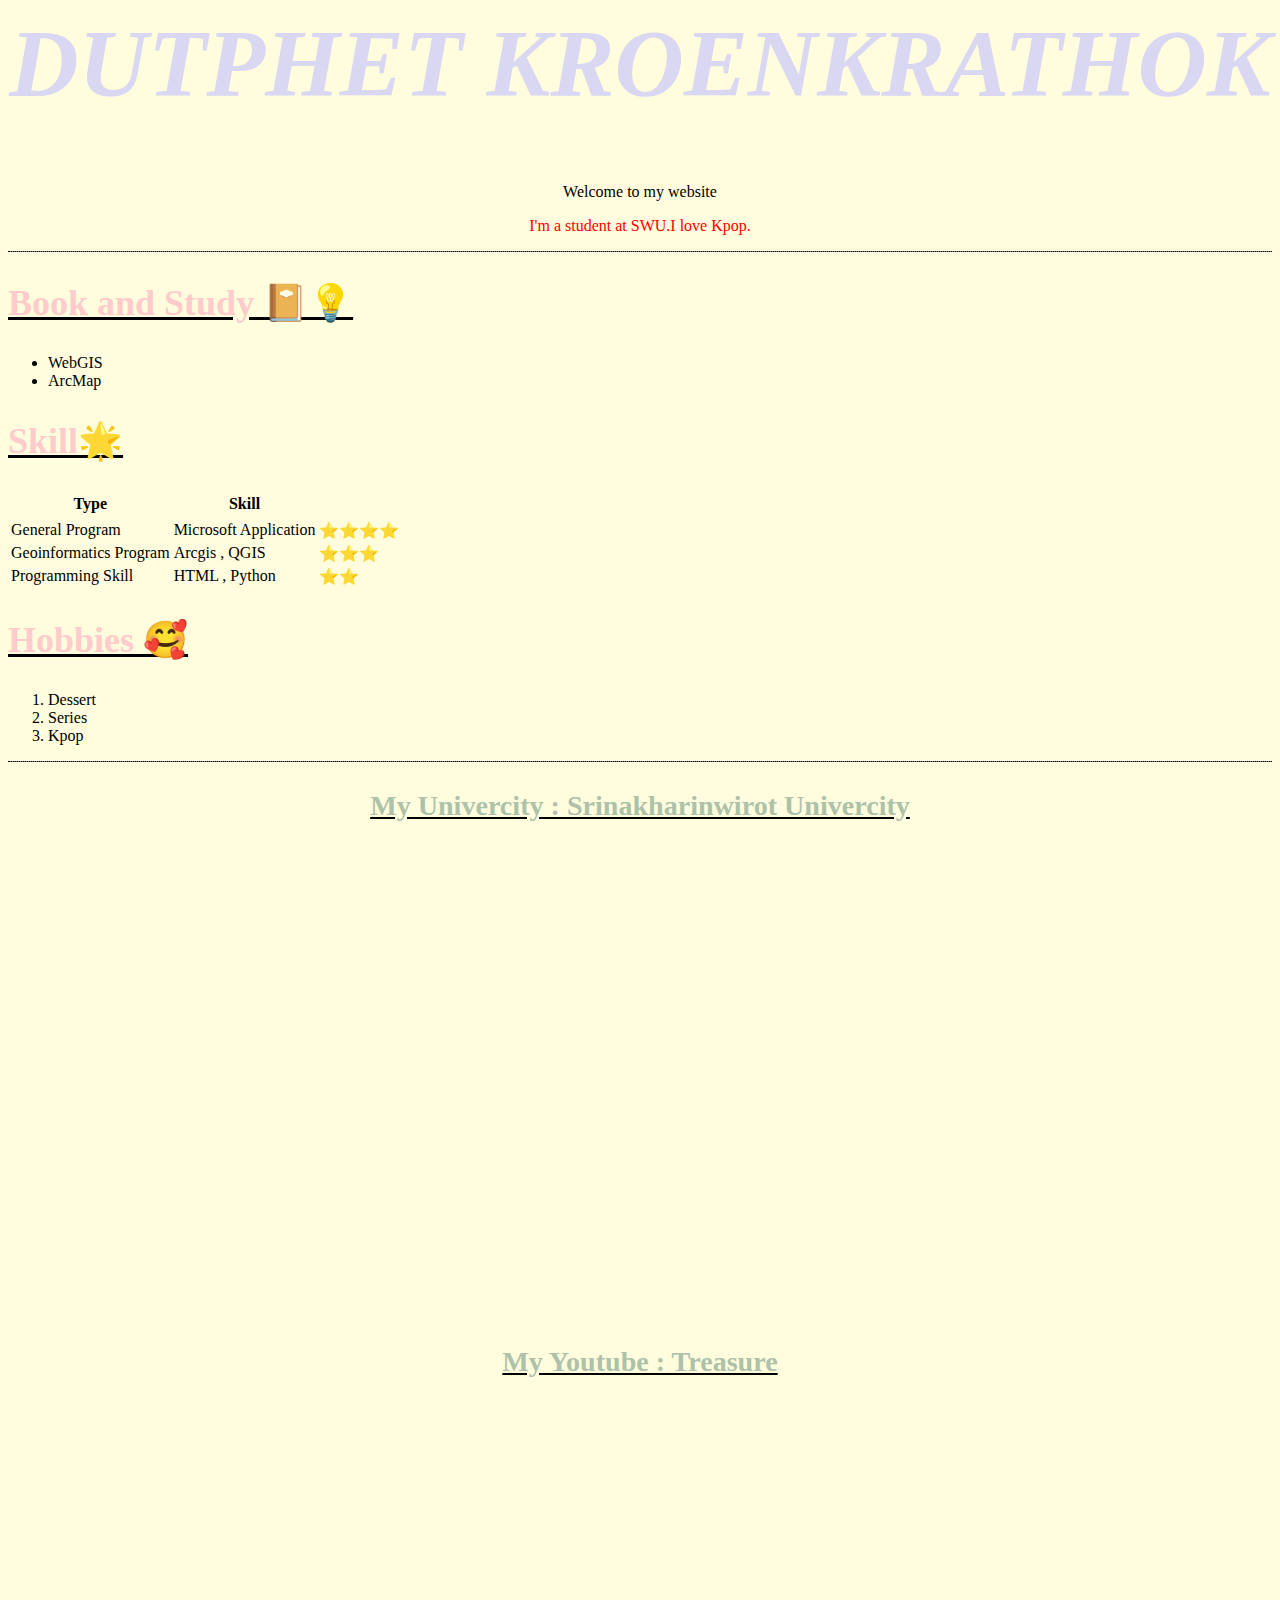
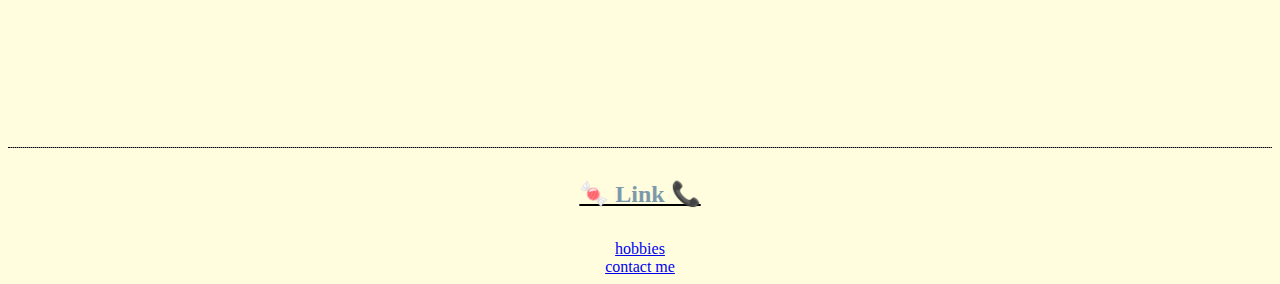
==== index.html @ 018fa441 "Add website version1" ====
<html>
<head>
  <meta charset="UTF-8">
  <meta name="viewport" content="width=device-width, initial-scale=1.0">
  <meta http-equiv="X-UA-Compatible" content="ie=edge">
  <title>💝 Dutphet's website 🦄</title>

  <!-- inline css -->
  <!-- body style="background-color: #FFFDDE;"-->

  <!-- internal css -->
  <!-- <style >
    body {background-color:
  #FFFDDE;}
  h1{color: #D9D7F1; }
  </style> -->

  <!-- external css -->
  <link rel="stylesheet" href="css\style.css">

</head>
<body>

<strong><font color="#D9D7F1" size= "10"><center><h1><em>DUTPHET KROENKRATHOK</em></h1></center></font></strong>
<center><p>Welcome to my website</p></center>
<center><p style="color: red;">I'm a student at SWU.I love Kpop.</p></center>
<hr size = "2" noshade>

<u><font color="#FFCBCB" size= "5"><h2>Book and Study 📔💡</h2></font></u>
<ul>
  <li>WebGIS</li>
  <li>ArcMap</li>
</ul>

<u><font color="#FFCBCB" size= "5"><h2>Skill🌟</h2></font></u>

<!-- table format -->

<table>
  <tr>
    <thead>
      <th>Type</th>
      <th>Skill</th>
    </thead>
  <tr>
    <tbody>
      <tr>
        <td>General Program</td>
        <td>Microsoft Application</td>
        <td>⭐⭐⭐⭐</td>
      </tr>
      <tr>
        <td>Geoinformatics Program</td>
        <td>Arcgis , QGIS</td>
        <td>⭐⭐⭐</td>
      </tr>
      <tr>
        <td>Programming Skill</td>
        <td>HTML , Python</td>
        <td>⭐⭐</td>
      </tr>
    </tbody>
  </tr>
</table>

<u><font color="#FFCBCB" size= "5"><h2>Hobbies 🥰</h2></font></u>
<ol>
  <li>Dessert</li>
  <li>Series</li>
  <li>Kpop</li>
</ol>
<hr size = "2" noshade>

<center><u><font color="#ADC2A9" size= "5"><h3>My Univercity : Srinakharinwirot Univercity</h3></font></u></center>
<center><iframe src="https://www.google.com/maps/embed?pb=!1m14!1m8!1m3!1d248035.31111344686!2d100.4247344!3d13.7455676!3m2!1i1024!2i768!4f13.1!3m3!1m2!1s0x30e29ee109dab6e1%3A0xfd15aa1c632d9677!2z4Lih4Lir4Liy4Lin4Li04LiX4Lii4Liy4Lil4Lix4Lii4Lio4Lij4Li14LiZ4LiE4Lij4Li04LiZ4LiX4Lij4Lin4Li04LmC4Lij4LiS!5e0!3m2!1sth!2sth!4v1644301874843!5m2!1sth!2sth" width="600" height="450" style="border:0;" allowfullscreen="" loading="lazy"></iframe></center><br>

<center><u><font color="#ADC2A9" size= "5"><h3>My Youtube : Treasure</h3></font></u></center>
<center><iframe width="560" height="315" src="https://www.youtube.com/embed/ZJaKdBBzUYk" title="YouTube video player" frameborder="0" allow="accelerometer; autoplay; clipboard-write; encrypted-media; gyroscope; picture-in-picture" allowfullscreen></iframe></center><br>
<hr size = "2" noshade>

<center><u><font color="#7C99AC" size= "5"><h4>🍬 Link 📞</h4></font></u></center>
<center><a href="hobbies.html">hobbies</a> <br /></center>
<center><a href="contact-me.html">contact me</a></center>

</body>
</html>
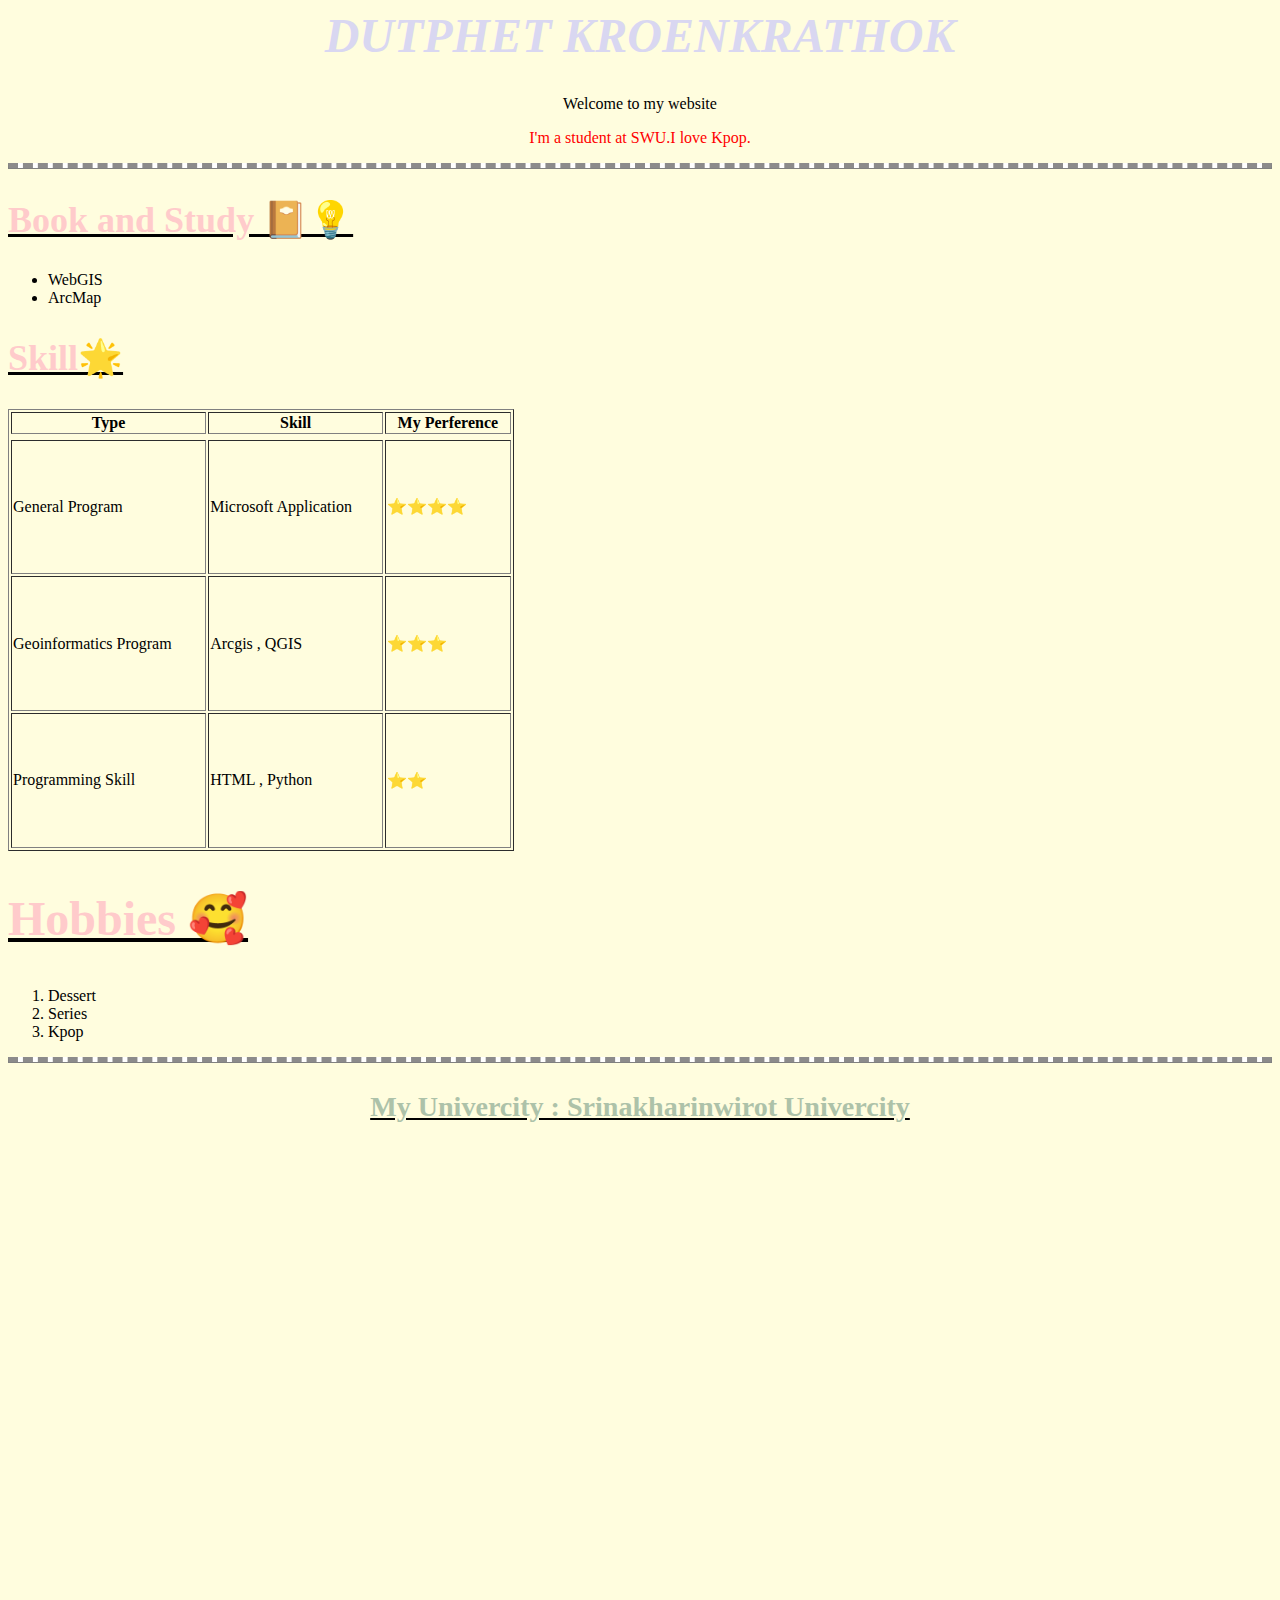
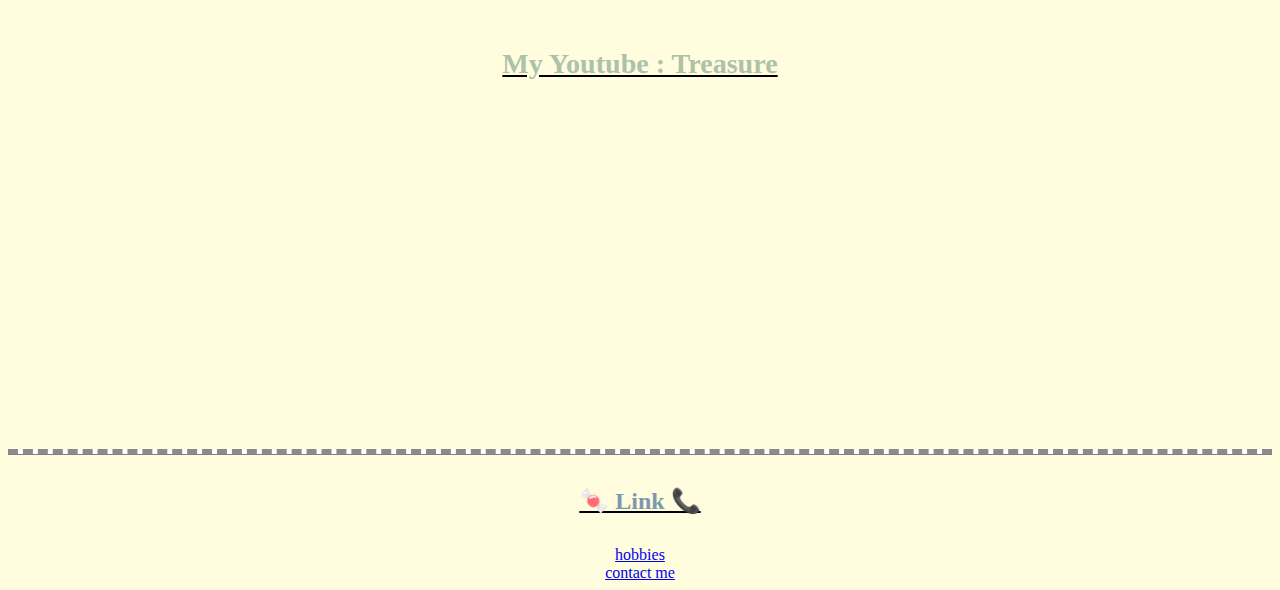
==== commit f24758b1: "Add website version3" ====
--- a/index.html
+++ b/index.html
@@ -21,7 +21,7 @@
 </head>
 <body>
 
-<strong><font color="#D9D7F1" size= "10"><center><h1><em>DUTPHET KROENKRATHOK</em></h1></center></font></strong>
+<strong><font color="#D9D7F1" size= "5"><center><h1><em>DUTPHET KROENKRATHOK</em></h1></center></font></strong>
 <center><p>Welcome to my website</p></center>
 <center><p style="color: red;">I'm a student at SWU.I love Kpop.</p></center>
 <hr size = "2" noshade>
@@ -36,11 +36,12 @@
 
 <!-- table format -->
 
-<table>
+<table border="1" width="40%" height="50%">
   <tr>
     <thead>
       <th>Type</th>
       <th>Skill</th>
+      <th>My Perference</th>
     </thead>
   <tr>
     <tbody>
@@ -63,7 +64,7 @@
   </tr>
 </table>
 
-<u><font color="#FFCBCB" size= "5"><h2>Hobbies 🥰</h2></font></u>
+<u><font color="#FFCBCB" size= "6"><h2>Hobbies 🥰</h2></font></u>
 <ol>
   <li>Dessert</li>
   <li>Series</li>
@@ -82,5 +83,4 @@
 <center><a href="hobbies.html">hobbies</a> <br /></center>
 <center><a href="contact-me.html">contact me</a></center>
 
-</body>
 </html>
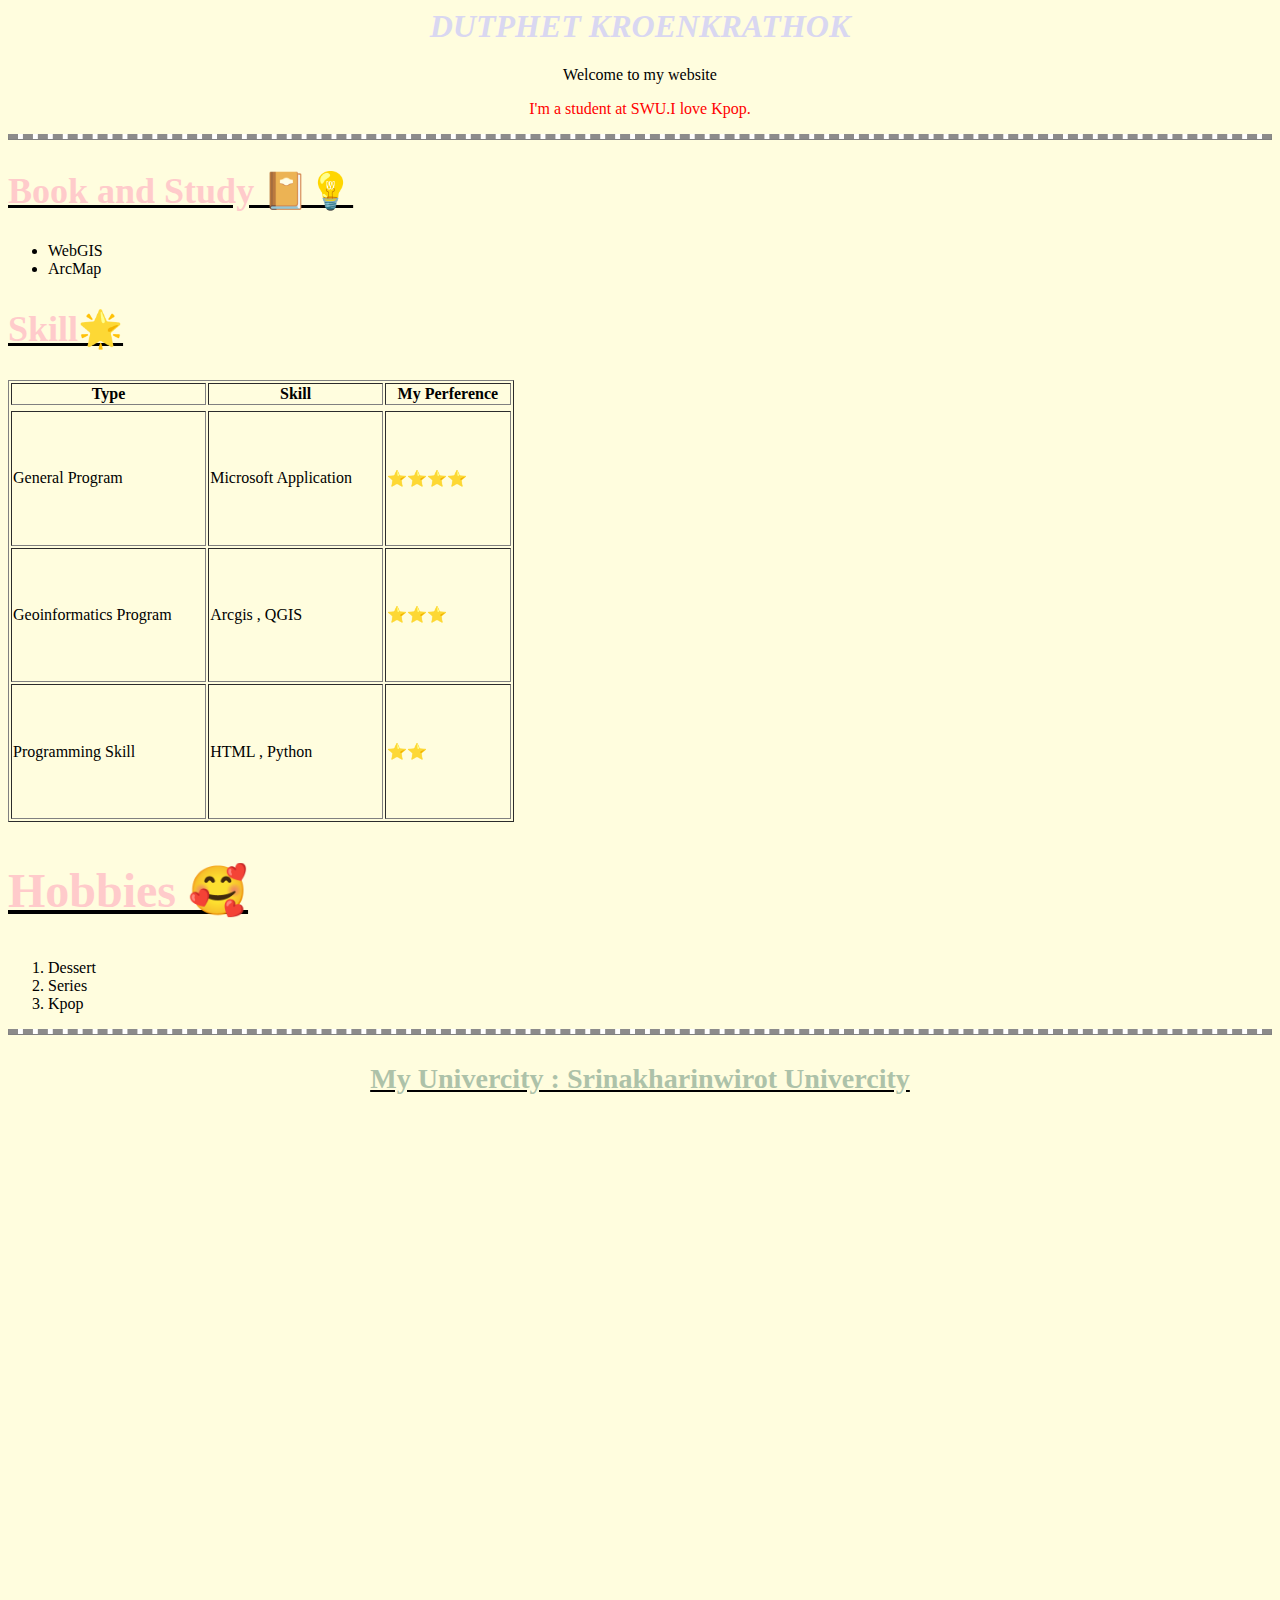
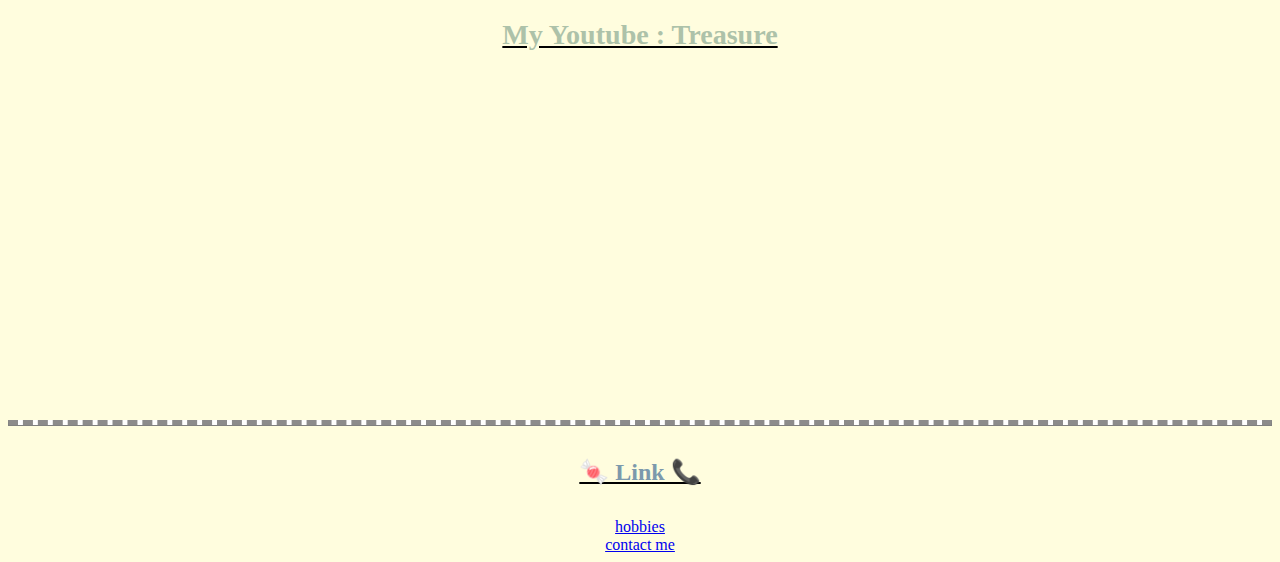
==== commit 54ccaa22: "Add website version4" ====
--- a/index.html
+++ b/index.html
@@ -21,7 +21,7 @@
 </head>
 <body>
 
-<strong><font color="#D9D7F1" size= "5"><center><h1><em>DUTPHET KROENKRATHOK</em></h1></center></font></strong>
+<strong><font color="#D9D7F1" size= "3"><center><h1><em>DUTPHET KROENKRATHOK</em></h1></center></font></strong>
 <center><p>Welcome to my website</p></center>
 <center><p style="color: red;">I'm a student at SWU.I love Kpop.</p></center>
 <hr size = "2" noshade>
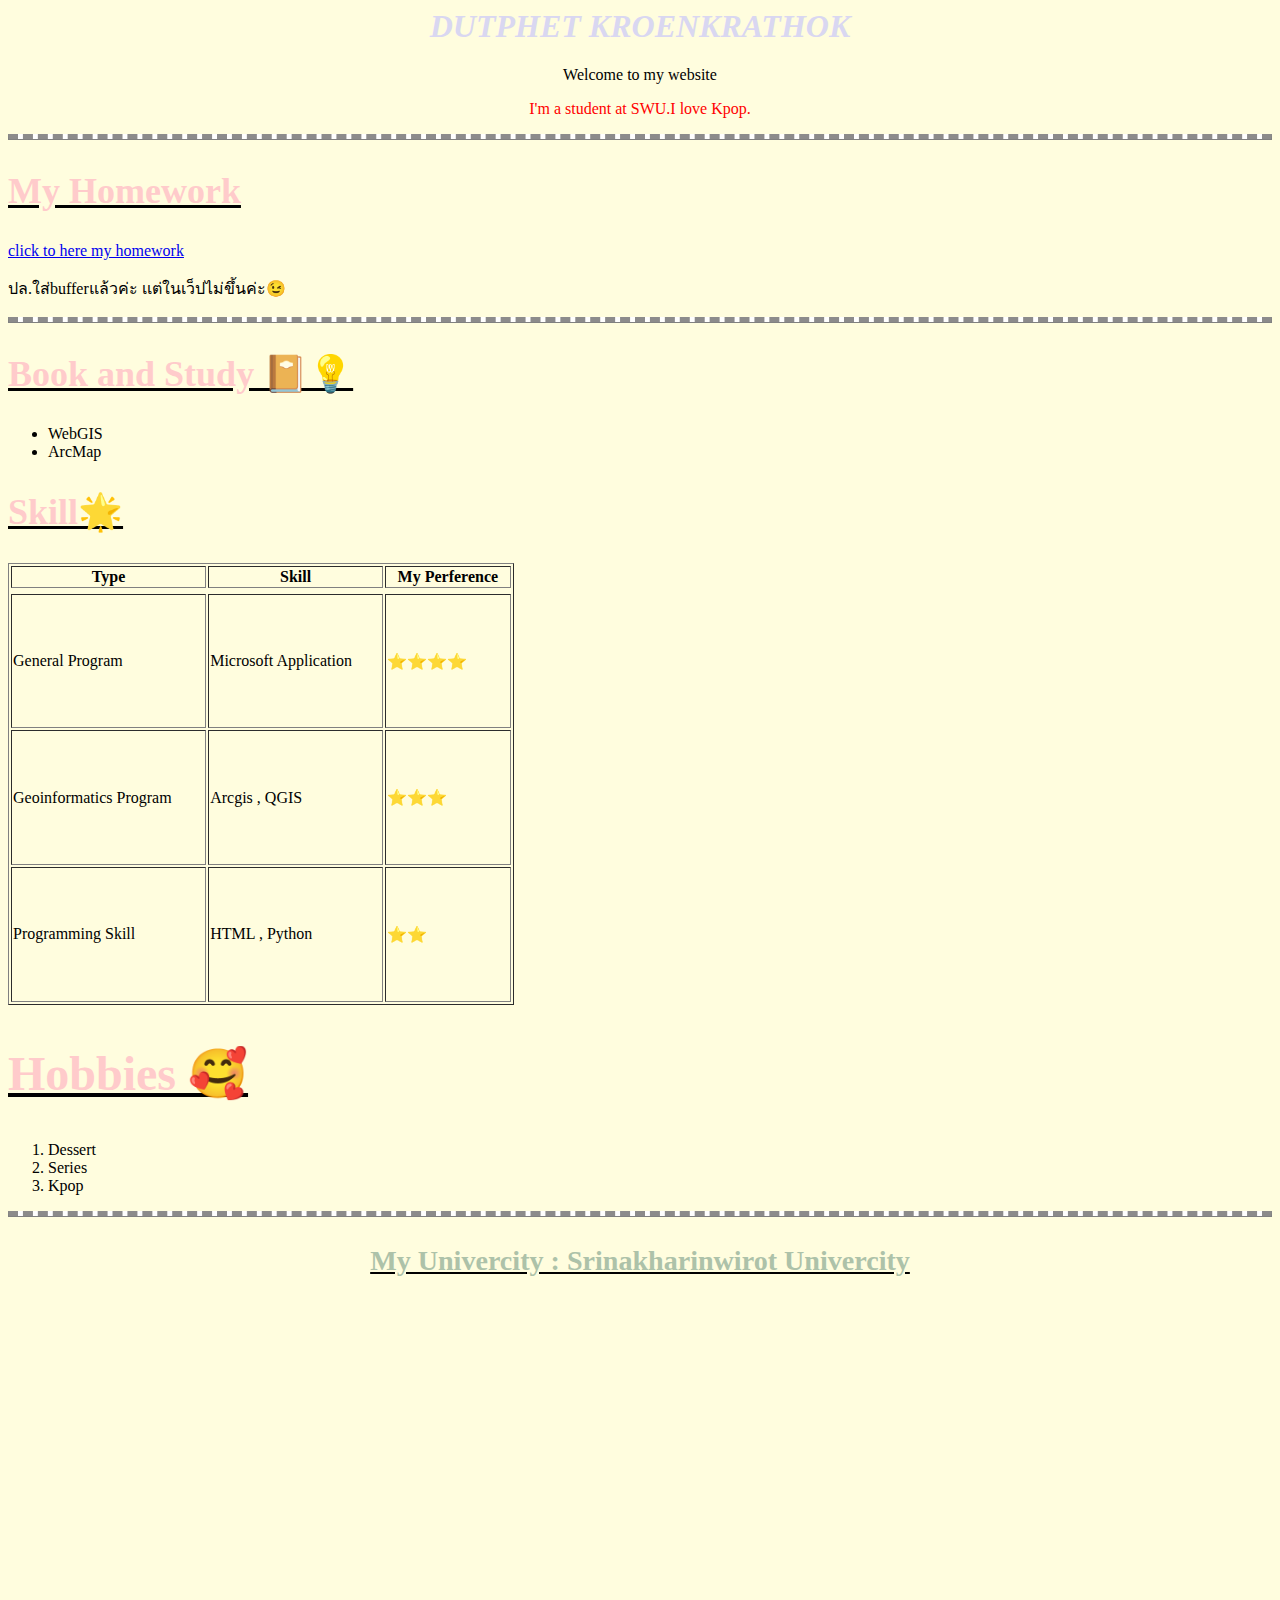
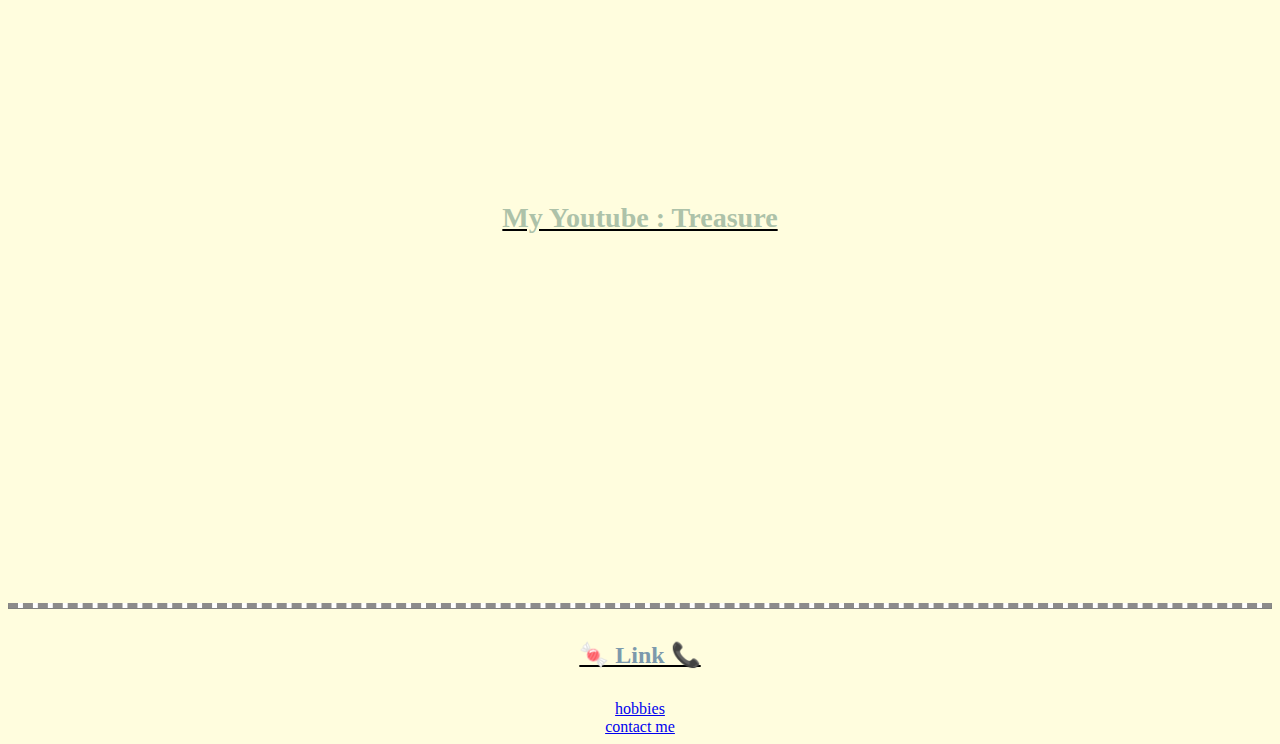
==== commit df29f8f2: "Add website version6" ====
--- a/index.html
+++ b/index.html
@@ -24,6 +24,11 @@
 <strong><font color="#D9D7F1" size= "3"><center><h1><em>DUTPHET KROENKRATHOK</em></h1></center></font></strong>
 <center><p>Welcome to my website</p></center>
 <center><p style="color: red;">I'm a student at SWU.I love Kpop.</p></center>
+<hr size = "2" noshade>
+
+<u><font color="#FFCBCB" size= "5"><h2>My Homework</h2></font></u>
+<a href="qgis2web.html">click to here my homework </a> <br />
+<p>ปล.ใส่bufferแล้วค่ะ เเต่ในเว็ปไม่ขึ้นค่ะ😉</p>
 <hr size = "2" noshade>
 
 <u><font color="#FFCBCB" size= "5"><h2>Book and Study 📔💡</h2></font></u>
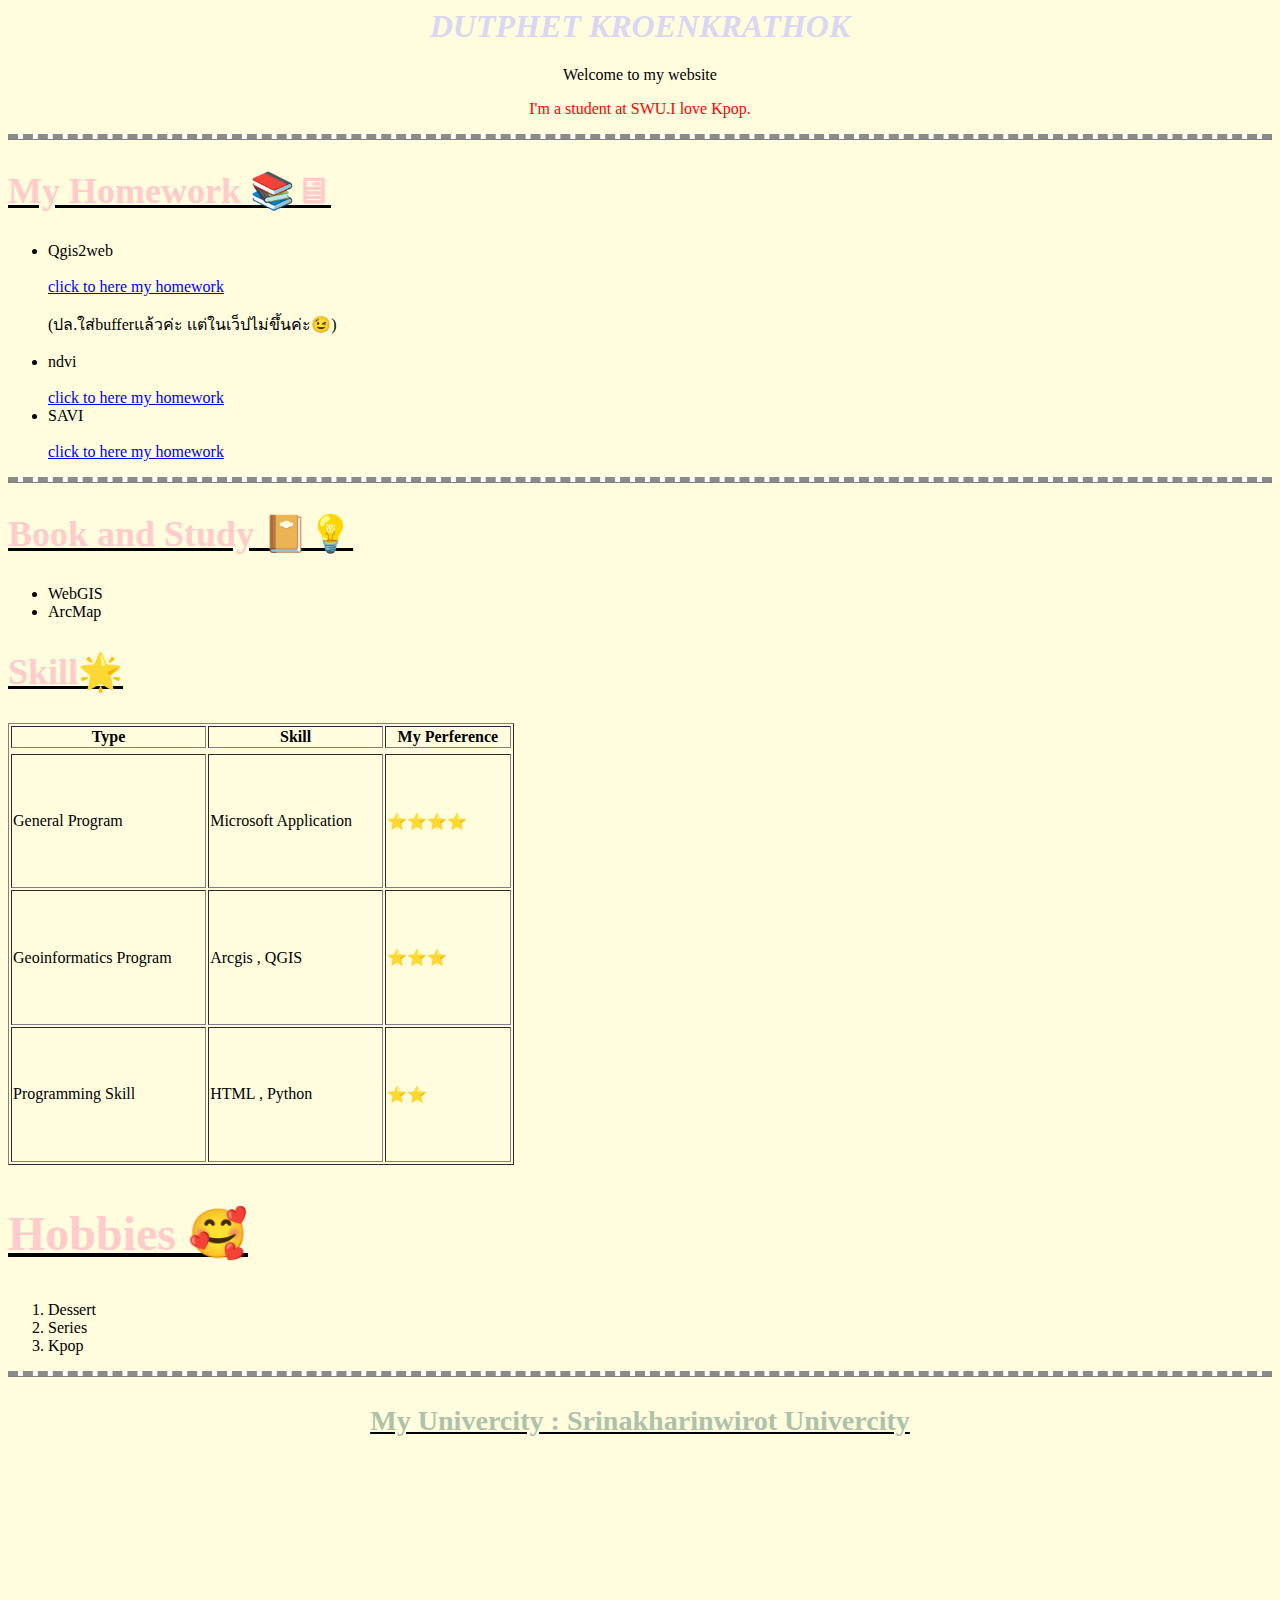
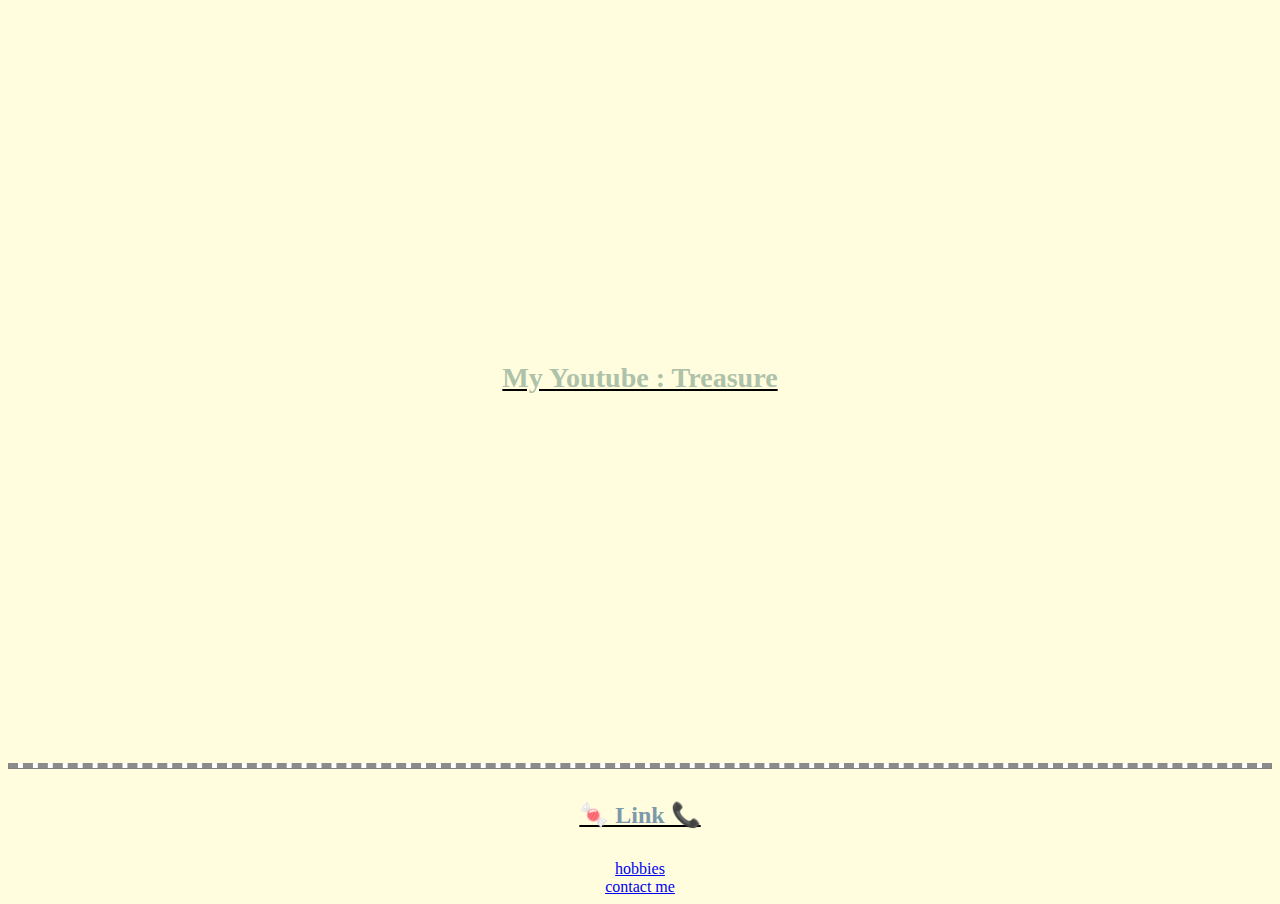
==== commit 47294b6d: "Add website version7" ====
--- a/index.html
+++ b/index.html
@@ -26,9 +26,16 @@
 <center><p style="color: red;">I'm a student at SWU.I love Kpop.</p></center>
 <hr size = "2" noshade>
 
-<u><font color="#FFCBCB" size= "5"><h2>My Homework</h2></font></u>
-<a href="qgis2web.html">click to here my homework </a> <br />
-<p>ปล.ใส่bufferแล้วค่ะ เเต่ในเว็ปไม่ขึ้นค่ะ😉</p>
+<u><font color="#FFCBCB" size= "5"><h2>My Homework 📚🖥</h2></font></u>
+<ul>
+  <li>Qgis2web</li><br>
+  <a href="qgis2web.html">click to here my homework </a>
+  <p>(ปล.ใส่bufferแล้วค่ะ เเต่ในเว็ปไม่ขึ้นค่ะ😉)</p>
+  <li>ndvi</li><br>
+  <a href="GEE1.html">click to here my homework </a>
+  <li>SAVI</li><br>
+  <a href="GEE2.html">click to here my homework </a>
+</ul>
 <hr size = "2" noshade>
 
 <u><font color="#FFCBCB" size= "5"><h2>Book and Study 📔💡</h2></font></u>
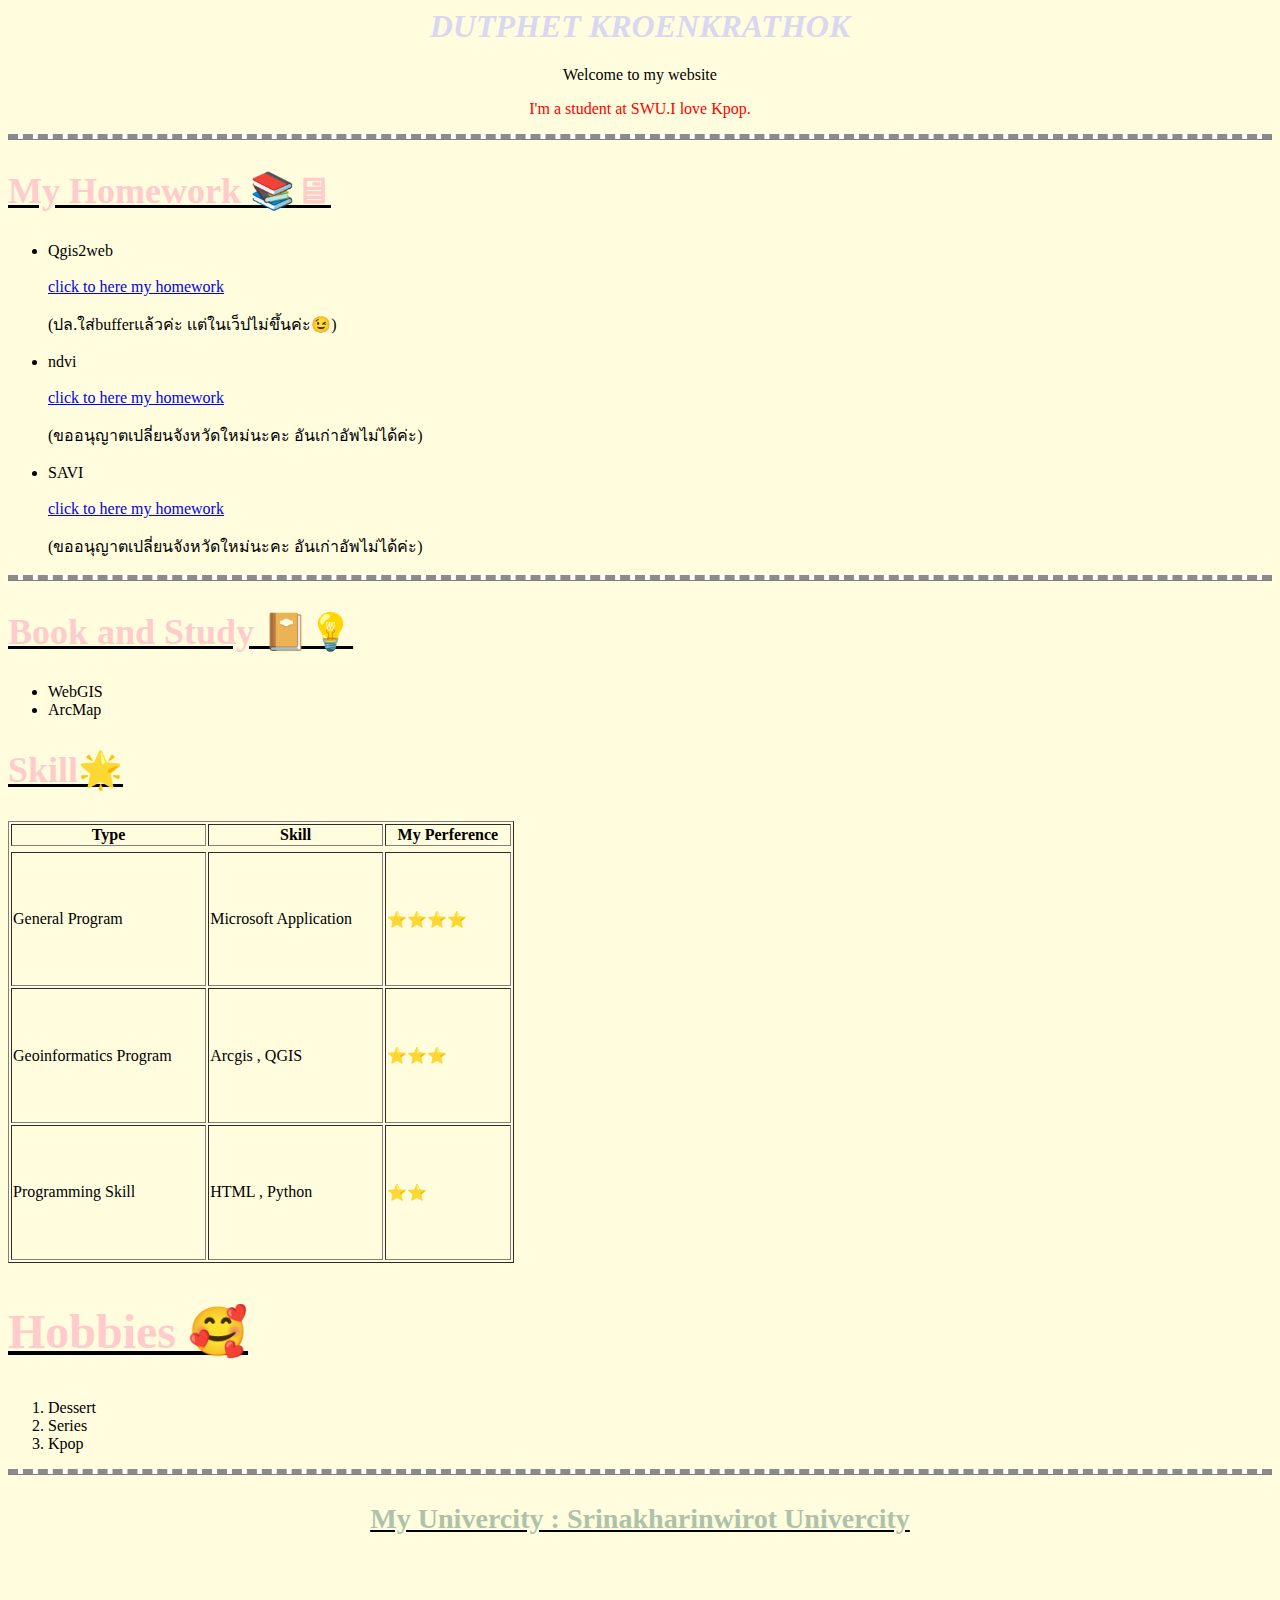
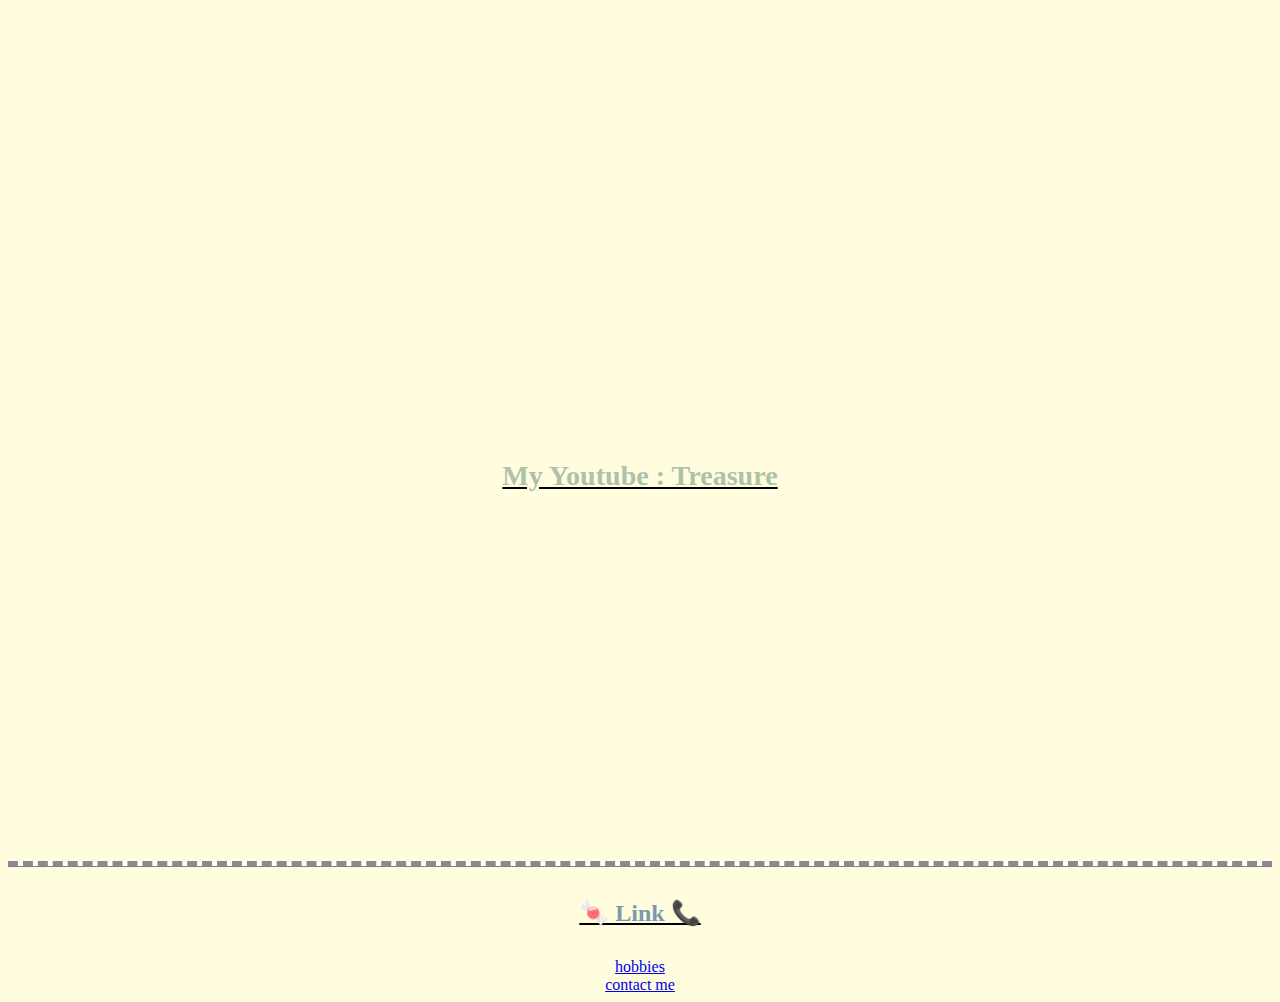
==== commit 51213898: "Add website version14" ====
--- a/index.html
+++ b/index.html
@@ -33,8 +33,10 @@
   <p>(ปล.ใส่bufferแล้วค่ะ เเต่ในเว็ปไม่ขึ้นค่ะ😉)</p>
   <li>ndvi</li><br>
   <a href="GEE1.html">click to here my homework </a>
+  <p>(ขออนุญาตเปลี่ยนจังหวัดใหม่นะคะ อันเก่าอัพไม่ได้ค่ะ)</p>
   <li>SAVI</li><br>
   <a href="GEE2.html">click to here my homework </a>
+  <p>(ขออนุญาตเปลี่ยนจังหวัดใหม่นะคะ อันเก่าอัพไม่ได้ค่ะ)</p>
 </ul>
 <hr size = "2" noshade>
 
